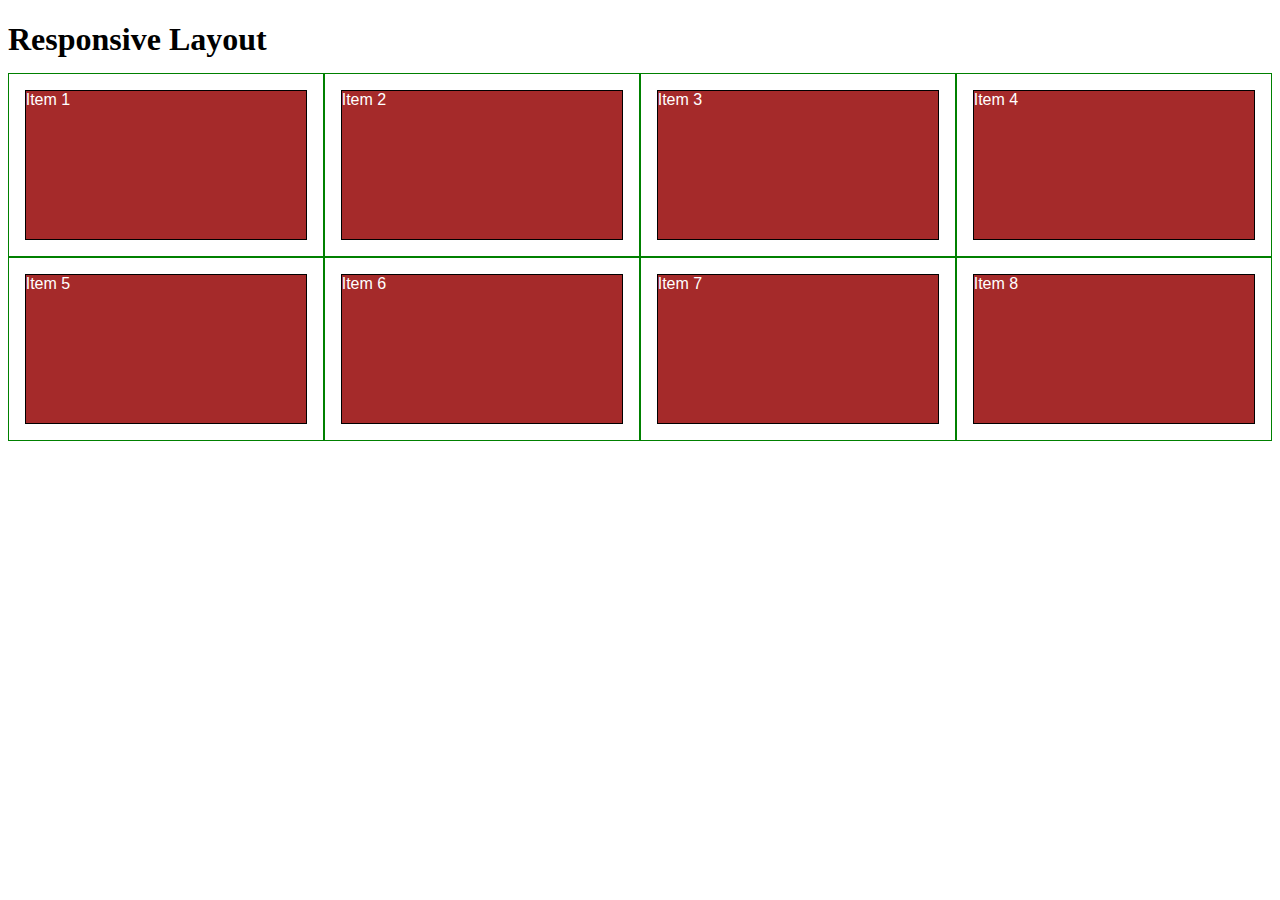
==== index.html @ 2082f1ed "M" ====
<!DOCTYPE html>
<html>
<head>
<meta charset="utf-8">
<meta name="viewport" content="width=device-width, initial-scale=1">
<title>Responsive Layout</title>
<style>

/********** Base styles **********/
* {
  box-sizing: border-box;
}
h1 {
  margin-bottom: 15px;
}

p {
  border: 1px solid black;
  background-color: #A52A2A;
  width: 90%;
  height: 150px;
  margin-right: auto;
  margin-left: auto;
  font-family: Helvetica;
  color: white;
}

/* Simple Responsive Framework. */
.row {
  width: 100%;
}

/********** Large devices only **********/
@media (min-width: 1200px) {
  .col-lg-1, .col-lg-2, .col-lg-3, .col-lg-4, .col-lg-5, .col-lg-6, .col-lg-7, .col-lg-8, .col-lg-9, .col-lg-10, .col-lg-11, .col-lg-12 {
    float: left;
    border: 1px solid green;
  }
  .col-lg-1 {
    width: 8.33%;
  }
  .col-lg-2 {
    width: 16.66%;
  }
  .col-lg-3 {
    width: 25%;
  }
  .col-lg-4 {
    width: 33.33%;
  }
  .col-lg-5 {
    width: 41.66%;
  }
  .col-lg-6 {
    width: 50%;
  }
  .col-lg-7 {
    width: 58.33%;
  }
  .col-lg-8 {
    width: 66.66%;
  }
  .col-lg-9 {
    width: 74.99%;
  }
  .col-lg-10 {
    width: 83.33%;
  }
  .col-lg-11 {
    width: 91.66%;
  }
  .col-lg-12 {
    width: 100%;
  }
}

/********** Medium devices only **********/
@media (min-width: 992px) and (max-width: 1199px) {
  .col-md-1, .col-md-2, .col-md-3, .col-md-4, .col-md-5, .col-md-6, .col-md-7, .col-md-8, .col-md-9, .col-md-10, .col-md-11, .col-md-12 {
    float: left;
    border: 1px solid green;
  }
  .col-md-1 {
    width: 8.33%;
  }
  .col-md-2 {
    width: 16.66%;
  }
  .col-md-3 {
    width: 25%;
  }
  .col-md-4 {
    width: 33.33%;
  }
  .col-md-5 {
    width: 41.66%;
  }
  .col-md-6 {
    width: 50%;
  }
  .col-md-7 {
    width: 58.33%;
  }
  .col-md-8 {
    width: 66.66%;
  }
  .col-md-9 {
    width: 74.99%;
  }
  .col-md-10 {
    width: 83.33%;
  }
  .col-md-11 {
    width: 91.66%;
  }
  .col-md-12 {
    width: 100%;
  }
}

</style>
</head>
<body>
<h1>Responsive Layout</h1>

<div class="row">
  <div class="col-lg-3 col-md-6"><p>Item 1</p></div>
  <div class="col-lg-3 col-md-6"><p>Item 2</p></div>
  <div class="col-lg-3 col-md-6"><p>Item 3</p></div>
  <div class="col-lg-3 col-md-6"><p>Item 4</p></div>
  <div class="col-lg-3 col-md-6"><p>Item 5</p></div>
  <div class="col-lg-3 col-md-6"><p>Item 6</p></div>
  <div class="col-lg-3 col-md-6"><p>Item 7</p></div>
  <div class="col-lg-3 col-md-6"><p>Item 8</p></div>
</div>

</body>
</html>
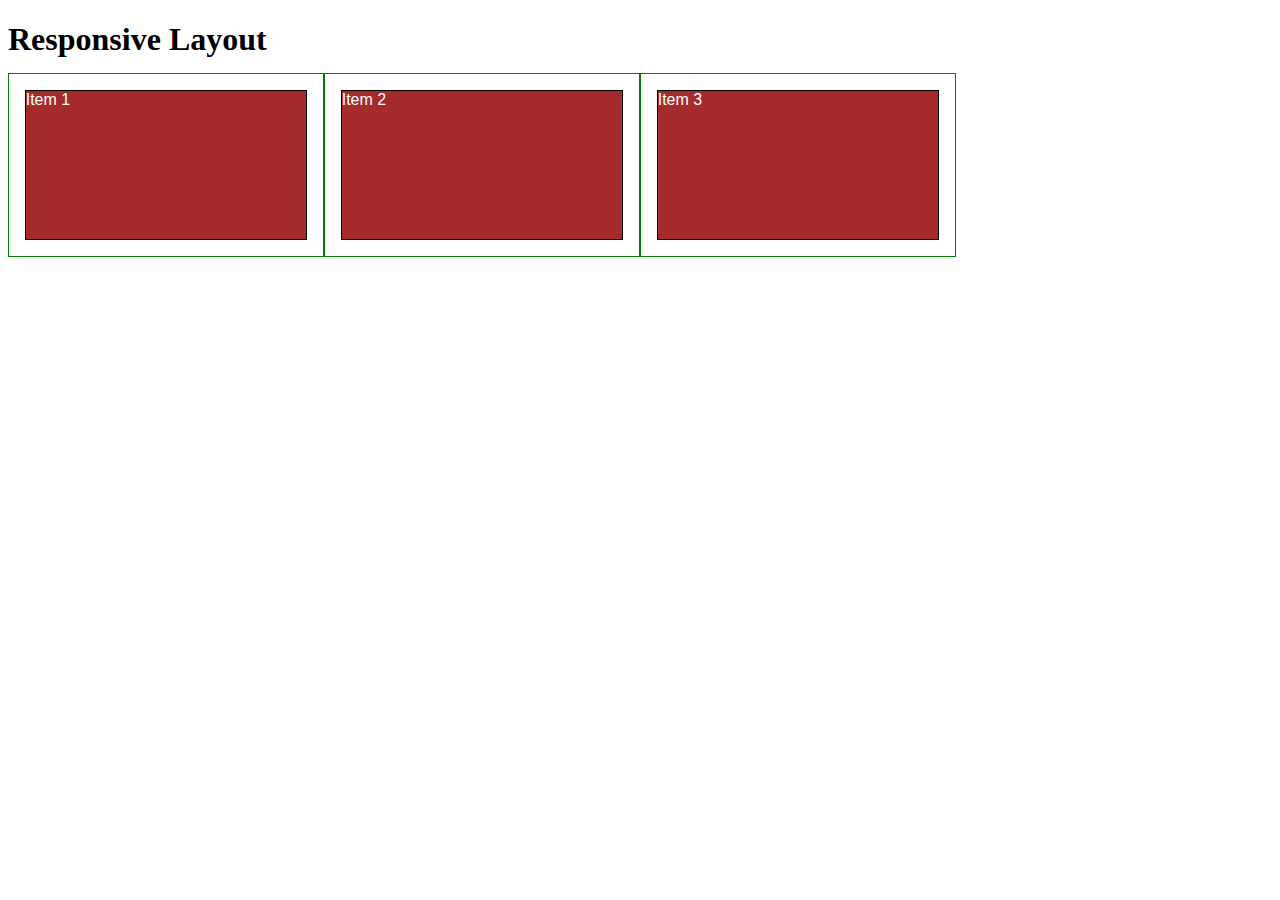
==== commit c6904ba9: "M" ====
--- a/index.html
+++ b/index.html
@@ -30,8 +30,8 @@
   width: 100%;
 }
 
-/********** Large devices only **********/
-@media (min-width: 1200px) {
+/********** Desktop devices only **********/
+@media (min-width: 992px) {
   .col-lg-1, .col-lg-2, .col-lg-3, .col-lg-4, .col-lg-5, .col-lg-6, .col-lg-7, .col-lg-8, .col-lg-9, .col-lg-10, .col-lg-11, .col-lg-12 {
     float: left;
     border: 1px solid green;
@@ -74,8 +74,8 @@
   }
 }
 
-/********** Medium devices only **********/
-@media (min-width: 992px) and (max-width: 1199px) {
+/********** tablet devices only **********/
+@media (min-width: 768px) and (max-width: 991px) {
   .col-md-1, .col-md-2, .col-md-3, .col-md-4, .col-md-5, .col-md-6, .col-md-7, .col-md-8, .col-md-9, .col-md-10, .col-md-11, .col-md-12 {
     float: left;
     border: 1px solid green;
@@ -117,21 +117,63 @@
     width: 100%;
   }
 }
-
+/********** phones devices only **********/
+@media (max-width: 767px) {
+  .col-sm-1, .col-sm-2, .col-sm-3, .col-sm-4, .col-sm--5, .col-sm-6, .col-sm-7, .col-sm-8, .col-sm-9, .col-sm-10, .col-sm-11, .col-sm-12 {
+    float: left;
+    border: 1px solid indianred;
+  }
+  .col-sm-1 {
+    width: 8.33%;
+  }
+  .col-sm-2 {
+    width: 16.66%;
+  }
+  .col-sm-3 {
+    width: 25%;
+  }
+  .col-sm-4 {
+    width: 33.33%;
+  }
+  .col-sm-5 {
+    width: 41.66%;
+  }
+  .col-sm-6 {
+    width: 50%;
+  }
+  .col-sm-7 {
+    width: 58.33%;
+  }
+  .col-sm-8 {
+    width: 66.66%;
+  }
+  .col-sm-9 {
+    width: 74.99%;
+  }
+  .col-sm-10 {
+    width: 83.33%;
+  }
+  .col-sm-11 {
+    width: 91.66%;
+  }
+  .col-sm-12 {
+    width: 100%;
+  }
+}
 </style>
 </head>
 <body>
 <h1>Responsive Layout</h1>
 
 <div class="row">
-  <div class="col-lg-3 col-md-6"><p>Item 1</p></div>
-  <div class="col-lg-3 col-md-6"><p>Item 2</p></div>
-  <div class="col-lg-3 col-md-6"><p>Item 3</p></div>
-  <div class="col-lg-3 col-md-6"><p>Item 4</p></div>
+  <div class="col-lg-3 col-md-6 col-sm-3"><p>Item 1</p></div>
+  <div class="col-lg-3 col-md-6 col-sm-3"><p>Item 2</p></div>
+  <div class="col-lg-3 col-md-6 col-sm-3"><p>Item 3</p></div>
+ <!-- <div class="col-lg-3 col-md-6"><p>Item 4</p></div>
   <div class="col-lg-3 col-md-6"><p>Item 5</p></div>
   <div class="col-lg-3 col-md-6"><p>Item 6</p></div>
   <div class="col-lg-3 col-md-6"><p>Item 7</p></div>
-  <div class="col-lg-3 col-md-6"><p>Item 8</p></div>
+  <div class="col-lg-3 col-md-6"><p>Item 8</p></div>-->
 </div>
 
 </body>
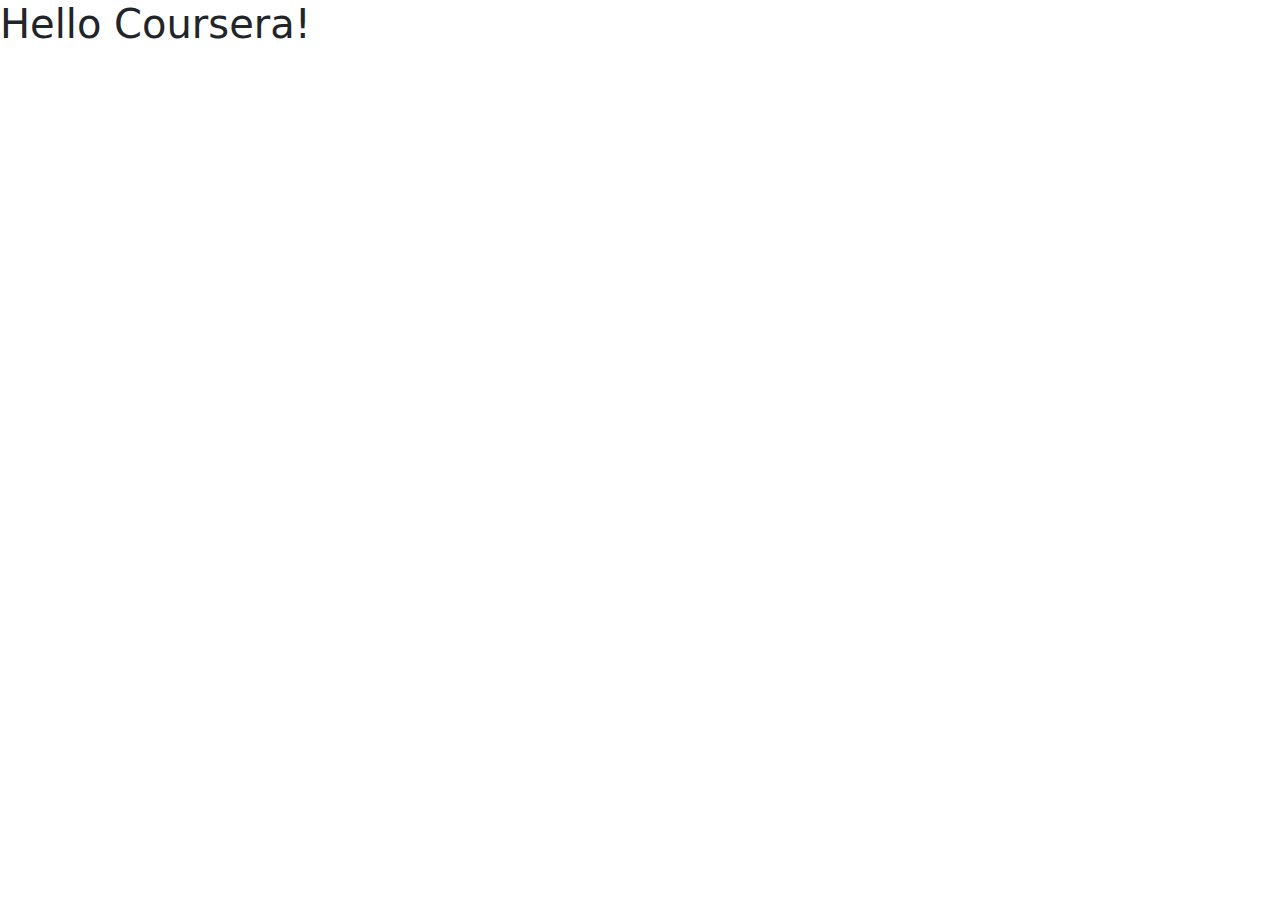
==== commit c6d2c715: "adding style" ====
--- a/index.html
+++ b/index.html
@@ -1,180 +1,28 @@
-<!DOCTYPE html>
-<html>
-<head>
-<meta charset="utf-8">
-<meta name="viewport" content="width=device-width, initial-scale=1">
-<title>Responsive Layout</title>
-<style>
+<!doctype html>
+<html lang="en">
+  <head>
+    <meta charset="utf-8">
+    <meta http-equiv="X-UA-Compatible" content="IE=edge">
+    <meta name="viewport" content="width=device-width, initial-scale=1">
 
-/********** Base styles **********/
-* {
-  box-sizing: border-box;
-}
-h1 {
-  margin-bottom: 15px;
-}
+    <!-- HTML5 shim and Respond.js for IE8 support of HTML5 elements and media queries -->
+    <!-- WARNING: Respond.js doesn't work if you view the page via file:// -->
+    <!--[if lt IE 9]>
+      <script src="https://oss.maxcdn.com/html5shiv/3.7.2/html5shiv.min.js"></script>
+      <script src="https://oss.maxcdn.com/respond/1.4.2/respond.min.js"></script>
+    <![endif]-->
 
-p {
-  border: 1px solid black;
-  background-color: #A52A2A;
-  width: 90%;
-  height: 150px;
-  margin-right: auto;
-  margin-left: auto;
-  font-family: Helvetica;
-  color: white;
-}
+    <title>Bootstrap Starter Page</title>
+    <link rel="stylesheet" href="css/bootstrap.min.css">
+    <link rel="stylesheet" href="css/styles.css">
+  </head>
+<body>
 
-/* Simple Responsive Framework. */
-.row {
-  width: 100%;
-}
+  <h1>Hello Coursera!</h1>
 
-/********** Desktop devices only **********/
-@media (min-width: 992px) {
-  .col-lg-1, .col-lg-2, .col-lg-3, .col-lg-4, .col-lg-5, .col-lg-6, .col-lg-7, .col-lg-8, .col-lg-9, .col-lg-10, .col-lg-11, .col-lg-12 {
-    float: left;
-    border: 1px solid green;
-  }
-  .col-lg-1 {
-    width: 8.33%;
-  }
-  .col-lg-2 {
-    width: 16.66%;
-  }
-  .col-lg-3 {
-    width: 25%;
-  }
-  .col-lg-4 {
-    width: 33.33%;
-  }
-  .col-lg-5 {
-    width: 41.66%;
-  }
-  .col-lg-6 {
-    width: 50%;
-  }
-  .col-lg-7 {
-    width: 58.33%;
-  }
-  .col-lg-8 {
-    width: 66.66%;
-  }
-  .col-lg-9 {
-    width: 74.99%;
-  }
-  .col-lg-10 {
-    width: 83.33%;
-  }
-  .col-lg-11 {
-    width: 91.66%;
-  }
-  .col-lg-12 {
-    width: 100%;
-  }
-}
-
-/********** tablet devices only **********/
-@media (min-width: 768px) and (max-width: 991px) {
-  .col-md-1, .col-md-2, .col-md-3, .col-md-4, .col-md-5, .col-md-6, .col-md-7, .col-md-8, .col-md-9, .col-md-10, .col-md-11, .col-md-12 {
-    float: left;
-    border: 1px solid green;
-  }
-  .col-md-1 {
-    width: 8.33%;
-  }
-  .col-md-2 {
-    width: 16.66%;
-  }
-  .col-md-3 {
-    width: 25%;
-  }
-  .col-md-4 {
-    width: 33.33%;
-  }
-  .col-md-5 {
-    width: 41.66%;
-  }
-  .col-md-6 {
-    width: 50%;
-  }
-  .col-md-7 {
-    width: 58.33%;
-  }
-  .col-md-8 {
-    width: 66.66%;
-  }
-  .col-md-9 {
-    width: 74.99%;
-  }
-  .col-md-10 {
-    width: 83.33%;
-  }
-  .col-md-11 {
-    width: 91.66%;
-  }
-  .col-md-12 {
-    width: 100%;
-  }
-}
-/********** phones devices only **********/
-@media (max-width: 767px) {
-  .col-sm-1, .col-sm-2, .col-sm-3, .col-sm-4, .col-sm--5, .col-sm-6, .col-sm-7, .col-sm-8, .col-sm-9, .col-sm-10, .col-sm-11, .col-sm-12 {
-    float: left;
-    border: 1px solid indianred;
-  }
-  .col-sm-1 {
-    width: 8.33%;
-  }
-  .col-sm-2 {
-    width: 16.66%;
-  }
-  .col-sm-3 {
-    width: 25%;
-  }
-  .col-sm-4 {
-    width: 33.33%;
-  }
-  .col-sm-5 {
-    width: 41.66%;
-  }
-  .col-sm-6 {
-    width: 50%;
-  }
-  .col-sm-7 {
-    width: 58.33%;
-  }
-  .col-sm-8 {
-    width: 66.66%;
-  }
-  .col-sm-9 {
-    width: 74.99%;
-  }
-  .col-sm-10 {
-    width: 83.33%;
-  }
-  .col-sm-11 {
-    width: 91.66%;
-  }
-  .col-sm-12 {
-    width: 100%;
-  }
-}
-</style>
-</head>
-<body>
-<h1>Responsive Layout</h1>
-
-<div class="row">
-  <div class="col-lg-3 col-md-6 col-sm-3"><p>Item 1</p></div>
-  <div class="col-lg-3 col-md-6 col-sm-3"><p>Item 2</p></div>
-  <div class="col-lg-3 col-md-6 col-sm-3"><p>Item 3</p></div>
- <!-- <div class="col-lg-3 col-md-6"><p>Item 4</p></div>
-  <div class="col-lg-3 col-md-6"><p>Item 5</p></div>
-  <div class="col-lg-3 col-md-6"><p>Item 6</p></div>
-  <div class="col-lg-3 col-md-6"><p>Item 7</p></div>
-  <div class="col-lg-3 col-md-6"><p>Item 8</p></div>-->
-</div>
-
+  <!-- jQuery (Bootstrap JS plugins depend on it) -->
+  <script src="js/jquery-3.7.1.min.js"></script>
+  <script src="js/bootstrap.min.js"></script>
+  <script src="js/script.js"></script>
 </body>
 </html>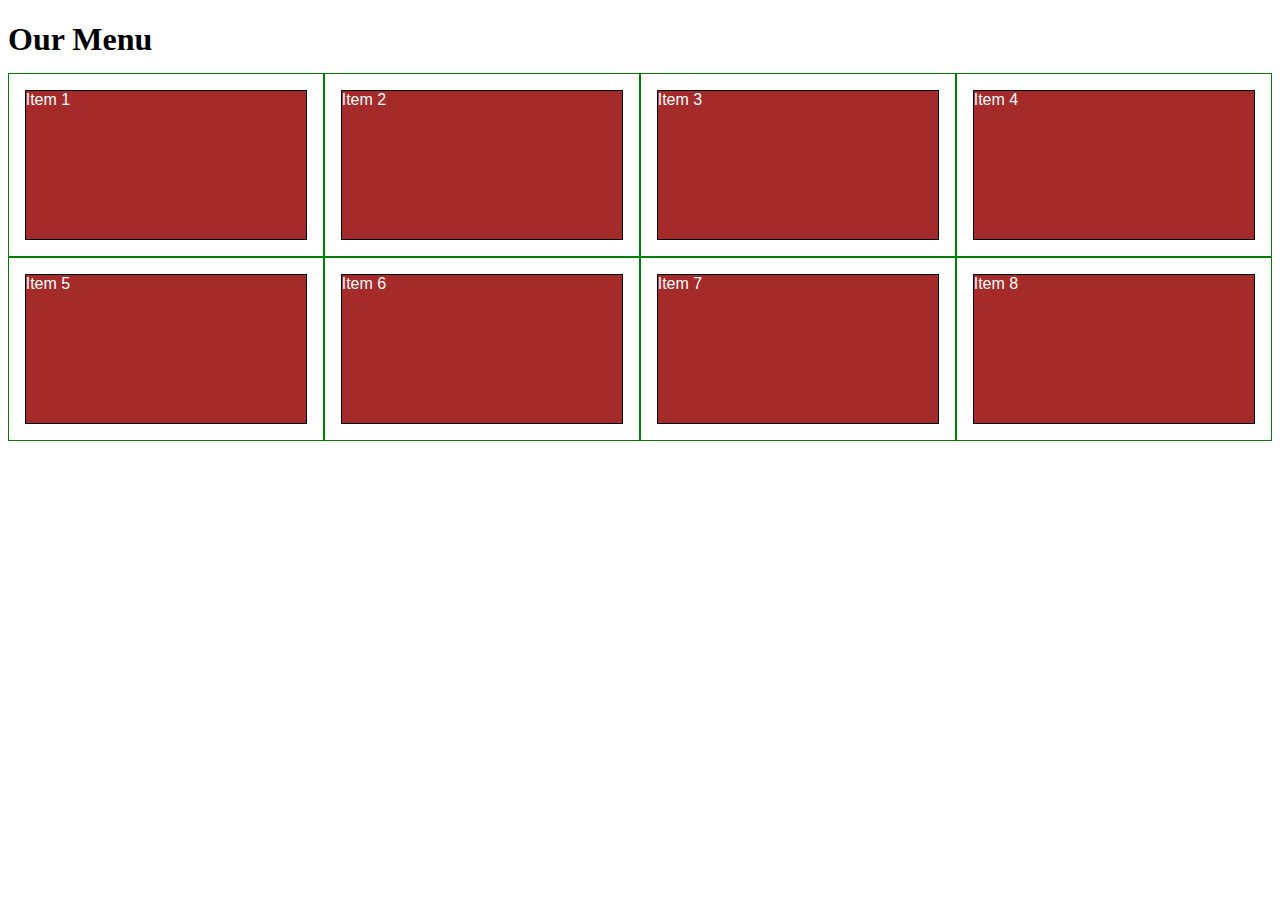
==== commit 1880ee9c: "lecture22" ====
--- a/index.html
+++ b/index.html
@@ -1,28 +1,138 @@
-<!doctype html>
-<html lang="en">
-  <head>
-    <meta charset="utf-8">
-    <meta http-equiv="X-UA-Compatible" content="IE=edge">
-    <meta name="viewport" content="width=device-width, initial-scale=1">
+<!DOCTYPE html>
+<html>
+<head>
+<meta charset="utf-8">
+<meta name="viewport" content="width=device-width, initial-scale=1">
+<title>Responsive Layout</title>
+<style>
 
-    <!-- HTML5 shim and Respond.js for IE8 support of HTML5 elements and media queries -->
-    <!-- WARNING: Respond.js doesn't work if you view the page via file:// -->
-    <!--[if lt IE 9]>
-      <script src="https://oss.maxcdn.com/html5shiv/3.7.2/html5shiv.min.js"></script>
-      <script src="https://oss.maxcdn.com/respond/1.4.2/respond.min.js"></script>
-    <![endif]-->
+/********** Base styles **********/
+* {
+  box-sizing: border-box;
+}
+h1 {
+  margin-bottom: 15px;
+}
 
-    <title>Bootstrap Starter Page</title>
-    <link rel="stylesheet" href="css/bootstrap.min.css">
-    <link rel="stylesheet" href="css/styles.css">
-  </head>
+p {
+  border: 1px solid black;
+  background-color: #A52A2A;
+  width: 90%;
+  height: 150px;
+  margin-right: auto;
+  margin-left: auto;
+  font-family: Helvetica;
+  color: white;
+}
+
+/* Simple Responsive Framework. */
+.row {
+  width: 100%;
+}
+
+/********** Large devices only **********/
+@media (min-width: 1200px) {
+  .col-lg-1, .col-lg-2, .col-lg-3, .col-lg-4, .col-lg-5, .col-lg-6, .col-lg-7, .col-lg-8, .col-lg-9, .col-lg-10, .col-lg-11, .col-lg-12 {
+    float: left;
+    border: 1px solid green;
+  }
+  .col-lg-1 {
+    width: 8.33%;
+  }
+  .col-lg-2 {
+    width: 16.66%;
+  }
+  .col-lg-3 {
+    width: 25%;
+  }
+  .col-lg-4 {
+    width: 33.33%;
+  }
+  .col-lg-5 {
+    width: 41.66%;
+  }
+  .col-lg-6 {
+    width: 50%;
+  }
+  .col-lg-7 {
+    width: 58.33%;
+  }
+  .col-lg-8 {
+    width: 66.66%;
+  }
+  .col-lg-9 {
+    width: 74.99%;
+  }
+  .col-lg-10 {
+    width: 83.33%;
+  }
+  .col-lg-11 {
+    width: 91.66%;
+  }
+  .col-lg-12 {
+    width: 100%;
+  }
+}
+
+/********** Medium devices only **********/
+@media (min-width: 992px) and (max-width: 1199px) {
+  .col-md-1, .col-md-2, .col-md-3, .col-md-4, .col-md-5, .col-md-6, .col-md-7, .col-md-8, .col-md-9, .col-md-10, .col-md-11, .col-md-12 {
+    float: left;
+    border: 1px solid green;
+  }
+  .col-md-1 {
+    width: 8.33%;
+  }
+  .col-md-2 {
+    width: 16.66%;
+  }
+  .col-md-3 {
+    width: 25%;
+  }
+  .col-md-4 {
+    width: 33.33%;
+  }
+  .col-md-5 {
+    width: 41.66%;
+  }
+  .col-md-6 {
+    width: 50%;
+  }
+  .col-md-7 {
+    width: 58.33%;
+  }
+  .col-md-8 {
+    width: 66.66%;
+  }
+  .col-md-9 {
+    width: 74.99%;
+  }
+  .col-md-10 {
+    width: 83.33%;
+  }
+  .col-md-11 {
+    width: 91.66%;
+  }
+  .col-md-12 {
+    width: 100%;
+  }
+}
+
+</style>
+</head>
 <body>
+<h1>Our Menu</h1>
 
-  <h1>Hello Coursera!</h1>
+<div class="row">
+  <div class="col-lg-3 col-md-6"><p>Item 1</p></div>
+  <div class="col-lg-3 col-md-6"><p>Item 2</p></div>
+  <div class="col-lg-3 col-md-6"><p>Item 3</p></div>
+  <div class="col-lg-3 col-md-6"><p>Item 4</p></div>
+  <div class="col-lg-3 col-md-6"><p>Item 5</p></div>
+  <div class="col-lg-3 col-md-6"><p>Item 6</p></div>
+  <div class="col-lg-3 col-md-6"><p>Item 7</p></div>
+  <div class="col-lg-3 col-md-6"><p>Item 8</p></div>
+</div>
 
-  <!-- jQuery (Bootstrap JS plugins depend on it) -->
-  <script src="js/jquery-3.7.1.min.js"></script>
-  <script src="js/bootstrap.min.js"></script>
-  <script src="js/script.js"></script>
 </body>
 </html>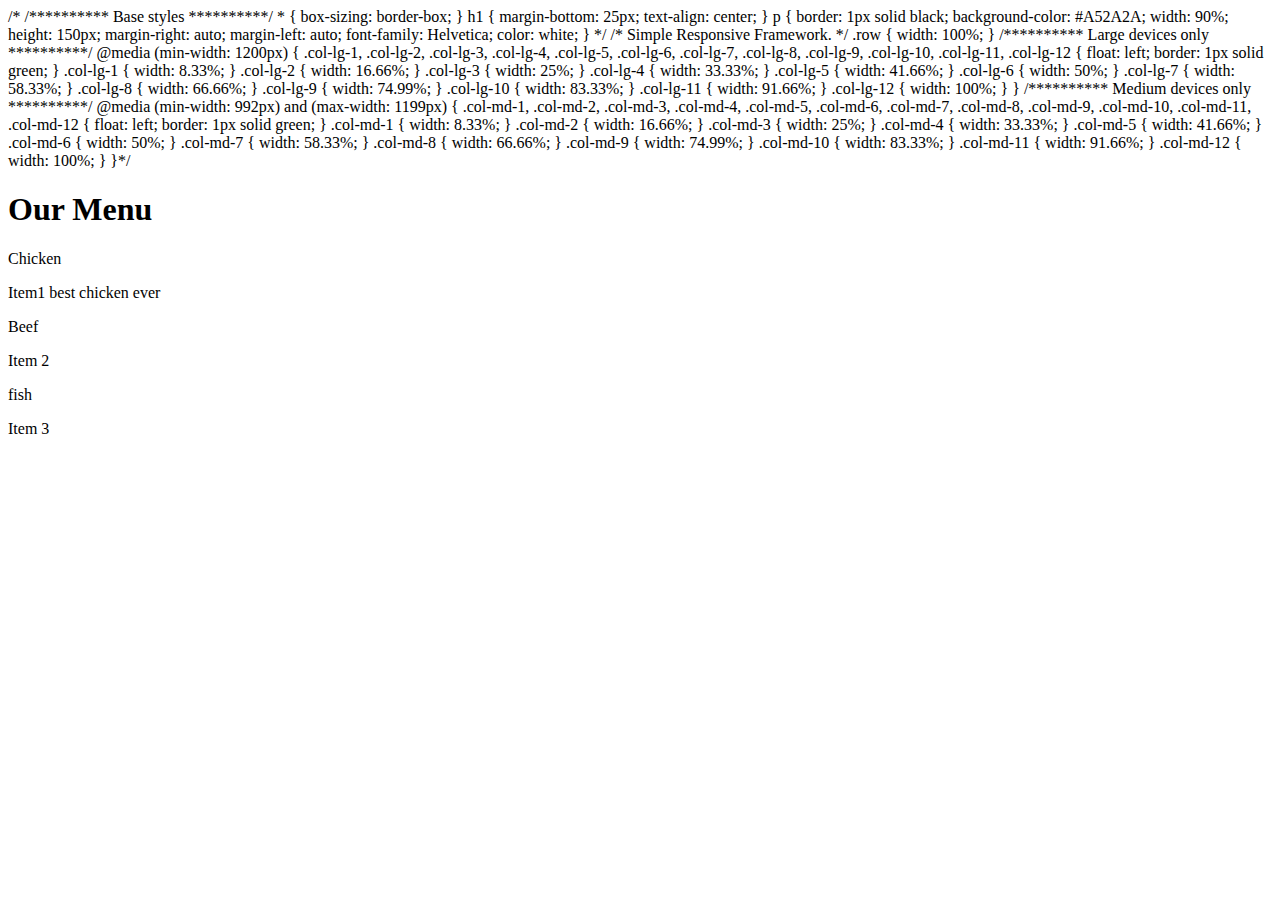
==== commit 55c5bd08: "m" ====
--- a/index.html
+++ b/index.html
@@ -3,15 +3,16 @@
 <head>
 <meta charset="utf-8">
 <meta name="viewport" content="width=device-width, initial-scale=1">
-<title>Responsive Layout</title>
-<style>
-
+<title>Restaurant preview</title>
+<link rel="stylesheet" href="css/styles.css">
+/*
 /********** Base styles **********/
 * {
   box-sizing: border-box;
 }
 h1 {
-  margin-bottom: 15px;
+  margin-bottom: 25px;
+  text-align: center;
 }
 
 p {
@@ -23,7 +24,7 @@
   margin-left: auto;
   font-family: Helvetica;
   color: white;
-}
+} */
 
 /* Simple Responsive Framework. */
 .row {
@@ -116,22 +117,26 @@
   .col-md-12 {
     width: 100%;
   }
-}
-
-</style>
+}*/
 </head>
 <body>
 <h1>Our Menu</h1>
 
 <div class="row">
-  <div class="col-lg-3 col-md-6"><p>Item 1</p></div>
-  <div class="col-lg-3 col-md-6"><p>Item 2</p></div>
-  <div class="col-lg-3 col-md-6"><p>Item 3</p></div>
-  <div class="col-lg-3 col-md-6"><p>Item 4</p></div>
-  <div class="col-lg-3 col-md-6"><p>Item 5</p></div>
-  <div class="col-lg-3 col-md-6"><p>Item 6</p></div>
-  <div class="col-lg-3 col-md-6"><p>Item 7</p></div>
-  <div class="col-lg-3 col-md-6"><p>Item 8</p></div>
+  <div class="col-lg-4 col-md-6">
+    <p>
+      <p id="p1"> Chicken </p>
+    Item1 best chicken ever</p>
+  </div>
+  <div class="col-lg-4 col-md-6">
+    <p id ="p1"> Beef</p>
+    <p>Item 2</p>
+  </div>
+  <div class="col-lg-4 col-md-6">
+    <p id="p1"> fish</p>
+    <p>Item 3</p>
+  </div>
+
 </div>
 
 </body>
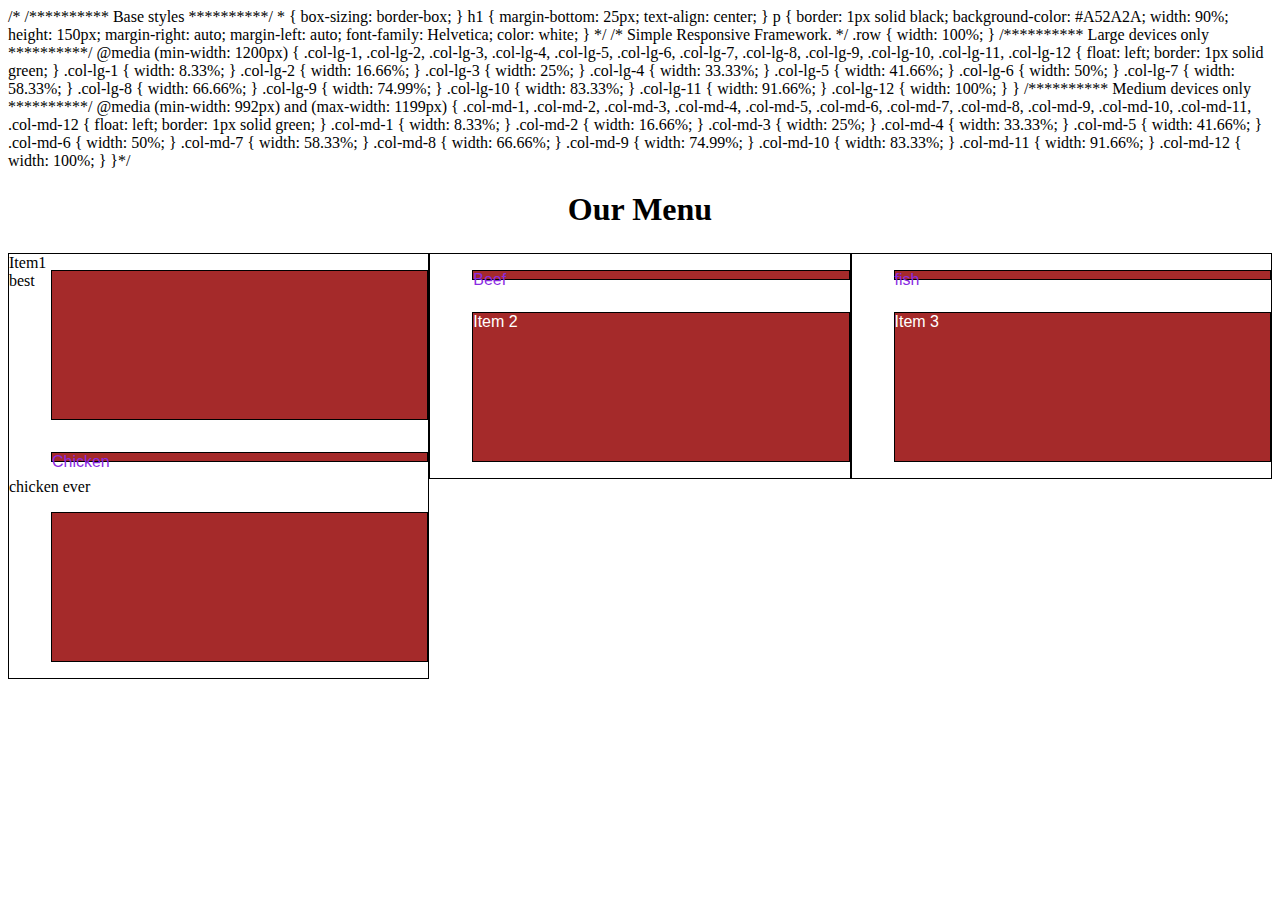
==== commit 1ed25bbd: "m" ====
--- a/index.html
+++ b/index.html
@@ -4,7 +4,7 @@
 <meta charset="utf-8">
 <meta name="viewport" content="width=device-width, initial-scale=1">
 <title>Restaurant preview</title>
-<link rel="stylesheet" href="css/styles.css">
+<link rel="stylesheet" href="css/Style.css">
 /*
 /********** Base styles **********/
 * {
--- a/css/Style.css
+++ b/css/Style.css
@@ -0,0 +1,125 @@
+* {
+  box-sizing: border-box;
+}
+h1 {
+  margin-bottom: 25px;
+  text-align: center;
+}
+
+p {
+  border: 1px solid black;
+  background-color: #A52A2A;
+  width: 90%;
+  height: 150px;
+  margin-right: auto;
+  margin-left: auto;
+  font-family: Helvetica;
+  color: white;
+  float: right;
+} 
+
+#p1 {
+  width: 90%;
+  height: 10px;
+  margin-right: auto;
+  margin-left: auto;
+  font-family: Helvetica;
+  color: blueviolet;
+  float: right;
+  position: relative;
+  top: 0px;
+  right: 0px;
+}
+
+/* Simple Responsive Framework. */
+.row {
+  width: 100%;
+}
+
+/********** Large devices only **********/
+@media (min-width: 1200px) {
+  .col-lg-1, .col-lg-2, .col-lg-3, .col-lg-4, .col-lg-5, .col-lg-6, .col-lg-7, .col-lg-8, .col-lg-9, .col-lg-10, .col-lg-11, .col-lg-12 {
+    float: left;
+    border: 1px solid black;
+  }
+  .col-lg-1 {
+    width: 8.33%;
+  }
+  .col-lg-2 {
+    width: 16.66%;
+  }
+  .col-lg-3 {
+    width: 25%;
+  }
+  .col-lg-4 {
+    width: 33.33%;
+  }
+  .col-lg-5 {
+    width: 41.66%;
+  }
+  .col-lg-6 {
+    width: 50%;
+  }
+  .col-lg-7 {
+    width: 58.33%;
+  }
+  .col-lg-8 {
+    width: 66.66%;
+  }
+  .col-lg-9 {
+    width: 74.99%;
+  }
+  .col-lg-10 {
+    width: 83.33%;
+  }
+  .col-lg-11 {
+    width: 91.66%;
+  }
+  .col-lg-12 {
+    width: 100%;
+  }
+}
+
+/********** Medium devices only **********/
+@media (min-width: 992px) and (max-width: 1199px) {
+  .col-md-1, .col-md-2, .col-md-3, .col-md-4, .col-md-5, .col-md-6, .col-md-7, .col-md-8, .col-md-9, .col-md-10, .col-md-11, .col-md-12 {
+    float: left;
+    border: 1px solid black;
+  }
+  .col-md-1 {
+    width: 8.33%;
+  }
+  .col-md-2 {
+    width: 16.66%;
+  }
+  .col-md-3 {
+    width: 25%;
+  }
+  .col-md-4 {
+    width: 33.33%;
+  }
+  .col-md-5 {
+    width: 41.66%;
+  }
+  .col-md-6 {
+    width: 50%;
+  }
+  .col-md-7 {
+    width: 58.33%;
+  }
+  .col-md-8 {
+    width: 66.66%;
+  }
+  .col-md-9 {
+    width: 74.99%;
+  }
+  .col-md-10 {
+    width: 83.33%;
+  }
+  .col-md-11 {
+    width: 91.66%;
+  }
+  .col-md-12 {
+    width: 100%;
+  }
+}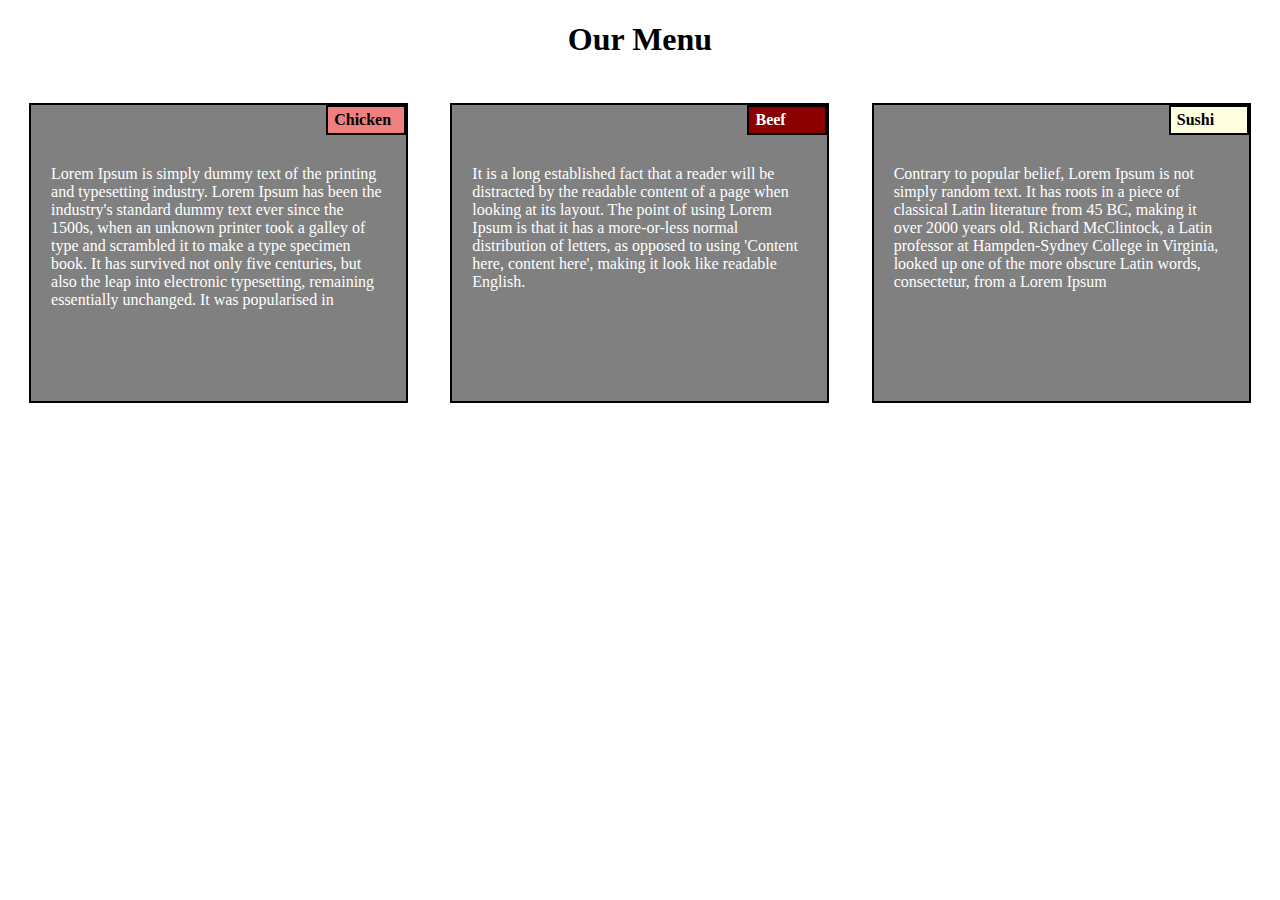
==== commit 33d4ef31: "m" ====
--- a/index.html
+++ b/index.html
@@ -4,138 +4,35 @@
 <meta charset="utf-8">
 <meta name="viewport" content="width=device-width, initial-scale=1">
 <title>Restaurant preview</title>
-<link rel="stylesheet" href="css/Style.css">
-/*
-/********** Base styles **********/
-* {
-  box-sizing: border-box;
-}
-h1 {
-  margin-bottom: 25px;
-  text-align: center;
-}
-
-p {
-  border: 1px solid black;
-  background-color: #A52A2A;
-  width: 90%;
-  height: 150px;
-  margin-right: auto;
-  margin-left: auto;
-  font-family: Helvetica;
-  color: white;
-} */
-
-/* Simple Responsive Framework. */
-.row {
-  width: 100%;
-}
-
-/********** Large devices only **********/
-@media (min-width: 1200px) {
-  .col-lg-1, .col-lg-2, .col-lg-3, .col-lg-4, .col-lg-5, .col-lg-6, .col-lg-7, .col-lg-8, .col-lg-9, .col-lg-10, .col-lg-11, .col-lg-12 {
-    float: left;
-    border: 1px solid green;
-  }
-  .col-lg-1 {
-    width: 8.33%;
-  }
-  .col-lg-2 {
-    width: 16.66%;
-  }
-  .col-lg-3 {
-    width: 25%;
-  }
-  .col-lg-4 {
-    width: 33.33%;
-  }
-  .col-lg-5 {
-    width: 41.66%;
-  }
-  .col-lg-6 {
-    width: 50%;
-  }
-  .col-lg-7 {
-    width: 58.33%;
-  }
-  .col-lg-8 {
-    width: 66.66%;
-  }
-  .col-lg-9 {
-    width: 74.99%;
-  }
-  .col-lg-10 {
-    width: 83.33%;
-  }
-  .col-lg-11 {
-    width: 91.66%;
-  }
-  .col-lg-12 {
-    width: 100%;
-  }
-}
-
-/********** Medium devices only **********/
-@media (min-width: 992px) and (max-width: 1199px) {
-  .col-md-1, .col-md-2, .col-md-3, .col-md-4, .col-md-5, .col-md-6, .col-md-7, .col-md-8, .col-md-9, .col-md-10, .col-md-11, .col-md-12 {
-    float: left;
-    border: 1px solid green;
-  }
-  .col-md-1 {
-    width: 8.33%;
-  }
-  .col-md-2 {
-    width: 16.66%;
-  }
-  .col-md-3 {
-    width: 25%;
-  }
-  .col-md-4 {
-    width: 33.33%;
-  }
-  .col-md-5 {
-    width: 41.66%;
-  }
-  .col-md-6 {
-    width: 50%;
-  }
-  .col-md-7 {
-    width: 58.33%;
-  }
-  .col-md-8 {
-    width: 66.66%;
-  }
-  .col-md-9 {
-    width: 74.99%;
-  }
-  .col-md-10 {
-    width: 83.33%;
-  }
-  .col-md-11 {
-    width: 91.66%;
-  }
-  .col-md-12 {
-    width: 100%;
-  }
-}*/
+<link rel="stylesheet" type="text/css" href="css/Style.css">
 </head>
 <body>
 <h1>Our Menu</h1>
 
 <div class="row">
   <div class="col-lg-4 col-md-6">
-    <p>
-      <p id="p1"> Chicken </p>
-    Item1 best chicken ever</p>
+     <div class="container">
+      <div id="Chicken"> Chicken </div>
+      <p>Lorem Ipsum is simply dummy text of the printing and typesetting industry. Lorem Ipsum has been the industry's standard dummy text ever since the 1500s, when an unknown printer took a galley of type and scrambled it to make a type specimen book. It has survived not only five centuries, but also the leap into electronic typesetting, remaining essentially unchanged. It was popularised in</p>
+        
+     </div>
+        
   </div>
+
   <div class="col-lg-4 col-md-6">
-    <p id ="p1"> Beef</p>
-    <p>Item 2</p>
+    <div class="container">
+       <div id ="Beef"> Beef</div>
+      <p>It is a long established fact that a reader will be distracted by the readable content of a page when looking at its layout. The point of using Lorem Ipsum is that it has a more-or-less normal distribution of letters, as opposed to using 'Content here, content here', making it look like readable English.</p> 
+     
+    </div>
   </div>
+
   <div class="col-lg-4 col-md-6">
-    <p id="p1"> fish</p>
-    <p>Item 3</p>
-  </div>
+    <div class="containerSushi">
+      <div id="Sushi"> Sushi </div>
+      <p>Contrary to popular belief, Lorem Ipsum is not simply random text. It has roots in a piece of classical Latin literature from 45 BC, making it over 2000 years old. Richard McClintock, a Latin professor at Hampden-Sydney College in Virginia, looked up one of the more obscure Latin words, consectetur, from a Lorem Ipsum</p>
+    </div>
+   </div>
 
 </div>
 
--- a/css/Style.css
+++ b/css/Style.css
@@ -7,40 +7,111 @@
 }
 
 p {
-  border: 1px solid black;
-  background-color: #A52A2A;
+color: white;
+float: left;
+margin-top: 40px;
+padding: 20px;
+}
+
+.container {
+  border: 2px solid black;
+  background-color: grey;
   width: 90%;
-  height: 150px;
+  height: 300px;
+  padding-center: 10px;
   margin-right: auto;
   margin-left: auto;
-  font-family: Helvetica;
-  color: white;
-  float: right;
+  margin-top: 20px;
+  font-family: georgia;
+  color: black;
+  position: relative;
 } 
 
-#p1 {
+.containerSushi {
+  border: 2px solid black;
+  background-color: grey;
   width: 90%;
-  height: 10px;
+  height: 300px;
+  padding-center: 10px;
   margin-right: auto;
   margin-left: auto;
-  font-family: Helvetica;
-  color: blueviolet;
-  float: right;
+  margin-top: 20px;
+  font-family: georgia;
+  color: black;
   position: relative;
+} 
+
+#Chicken {
+  /*width: 90%;*/
+  height: 30px;
+  width: 80px;
+  border: 2px solid black;
+  margin-right: auto;
+  margin-left: auto;
+  font-family: georgia;
+  color: black;
+  font-weight: 600;
+  padding: 4px 0px 6px 6px;
+  background-color: lightcoral;
+  /*float: right;*/
+  position: absolute;
   top: 0px;
   right: 0px;
 }
 
+#Beef {
+  /*width: 70%;*/
+  height: 30px;
+  width: 80px;
+  border: 2px solid black;
+  margin-right: auto;
+  margin-left: auto;
+  font-family: georgia;
+  font-weight: 600;
+  color: white;
+  padding: 4px 0px 6px 6px;
+  background-color: darkred;
+  /*float: right;*  I could have done the same as above but wanted to use the position absolute property*/
+  position: absolute;
+  top: 0px;
+  right: 0px;
+}
+
+#Sushi {
+  /*width: 90%;*/
+  height: 30px;
+  width: 80px;
+  border: 2px solid black;
+  margin-right: auto;
+  margin-left: auto;
+  font-family: georgia;
+  font-weight: 600;
+  color: black;
+  padding: 4px 0px 6px 6px;
+  background-color: lightyellow;
+  /*float: right;*/
+  position: absolute;
+  top: 0px;
+  right: 0px;
+}
+
+p {
+  clear: right;
+  position: relative;
+ bottom: 0px;
+ left: 0px;
+  
+}
 /* Simple Responsive Framework. */
 .row {
   width: 100%;
 }
 
 /********** Large devices only **********/
-@media (min-width: 1200px) {
+@media (min-width: 992px) {
   .col-lg-1, .col-lg-2, .col-lg-3, .col-lg-4, .col-lg-5, .col-lg-6, .col-lg-7, .col-lg-8, .col-lg-9, .col-lg-10, .col-lg-11, .col-lg-12 {
     float: left;
-    border: 1px solid black;
+   /* border: 1px solid black;*/
   }
   .col-lg-1 {
     width: 8.33%;
@@ -81,10 +152,13 @@
 }
 
 /********** Medium devices only **********/
-@media (min-width: 992px) and (max-width: 1199px) {
+@media (min-width: 768px) and (max-width: 991px) {
   .col-md-1, .col-md-2, .col-md-3, .col-md-4, .col-md-5, .col-md-6, .col-md-7, .col-md-8, .col-md-9, .col-md-10, .col-md-11, .col-md-12 {
     float: left;
-    border: 1px solid black;
+    /*border: 1px solid black;*/
+      .containerSushi {
+      width: 100%;
+    }
   }
   .col-md-1 {
     width: 8.33%;
